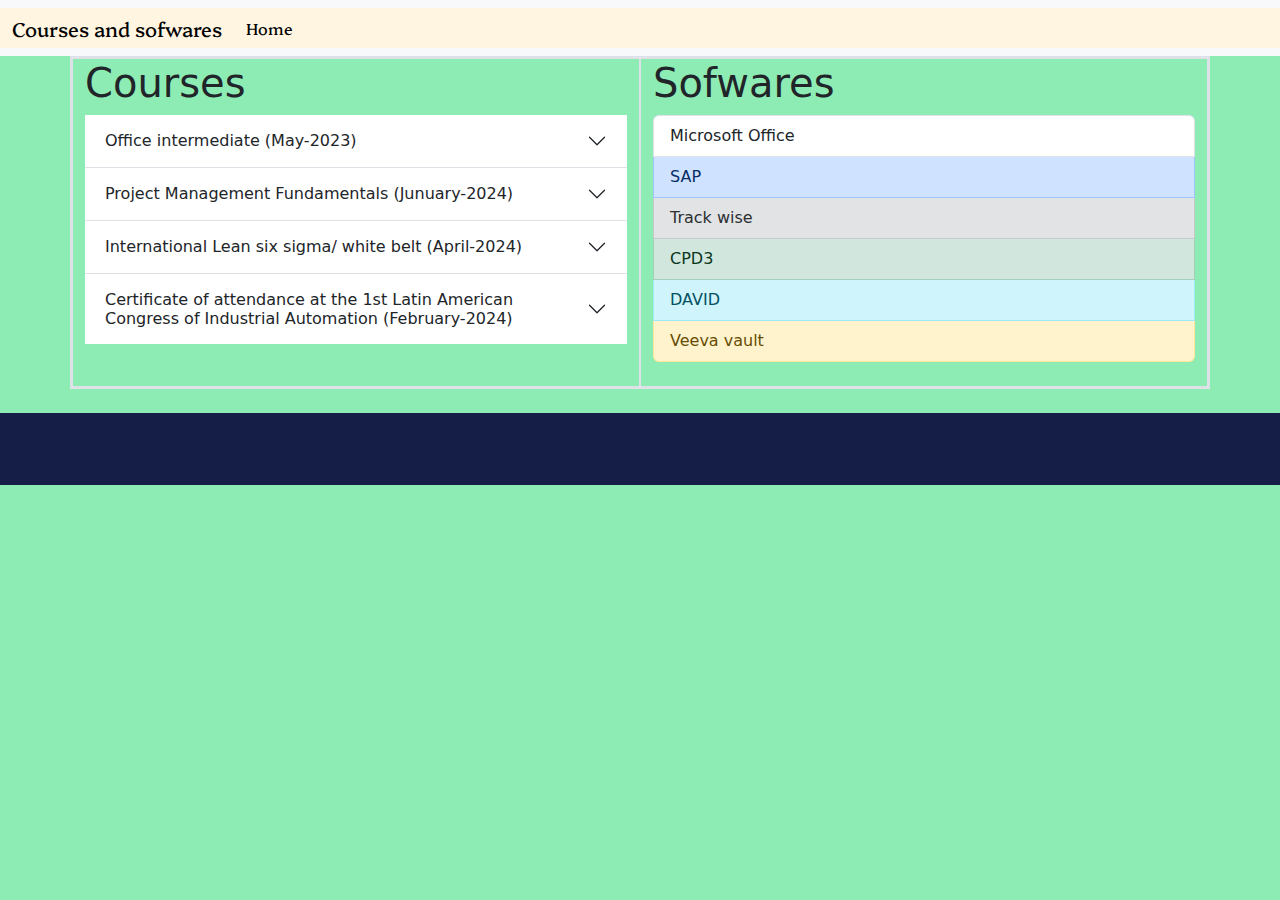
==== css/Curses-and-sofwares.html @ 7f64280b "$<segundos cambios>" ====
<!DOCTYPE html>
<html lang="en">
<head>
    <meta charset="UTF-8">
    <meta name="viewport" content="width=device-width, initial-scale=1.0">
    <title>Curses-and-sofwares</title>
    <link href="https://cdn.jsdelivr.net/npm/bootstrap@5.3.3/dist/css/bootstrap.min.css"
    rel="stylesheet" integrity="sha384-QWTKZyjpPEjISv5WaRU9OFeRpok6YctnYmDr5pNlyT2bRjXh0JMhjY6hW+ALEwIH" crossorigin="anonymous">
    <link rel="stylesheet" href="./Courses and sofwares.css">
    <link rel="preconnect" href="https://fonts.googleapis.com">
 <link rel="preconnect" href="https://fonts.gstatic.com" crossorigin>
 <link href="https://fonts.googleapis.com/css2?family=Platypi:ital,wght@0,300..800;1,300..800&display=swap" rel="stylesheet">
</head>
<body>
    <nav class="navbar navbar-expand-lg navbar-light bg-light">
        <div class="container-fluid" id="contenedor2">
          <a class="navbar-brand" href="#">Courses and sofwares</a>
          <button class="navbar-toggler" type="button" data-bs-toggle="collapse" data-bs-target="#navbarNav" aria-controls="navbarNav" aria-expanded="false" aria-label="Toggle navigation">
            <span class="navbar-toggler-icon"></span>
          </button>
          <div class="collapse navbar-collapse" id="navbarNav">
            <ul class="navbar-nav">
              <li class="nav-item">
                <a class="nav-link active" aria-current="page" href="../Mi pagina web.html">Home</a>
              </li>
            </ul>
          </div>
        </div>
      </nav>
      
      
    

      <div class="container border">
        <div class="row border">
          
          
            <div class="col-sm border">     
                 <h1>Courses</h1>
                <div class="accordion accordion-flush" id="accordionFlushExample">
                    <div class="accordion-item">
                      <h2 class="accordion-header" id="flush-headingOne">
                        <button class="accordion-button collapsed" type="button" data-bs-toggle="collapse" data-bs-target="#flush-collapseOne" aria-expanded="false" aria-controls="flush-collapseOne">
                        Office intermediate (May-2023)
                        </button>
                      </h2>
                      <div id="flush-collapseOne" class="accordion-collapse collapse" aria-labelledby="flush-headingOne" data-bs-parent="#accordionFlushExample">
                        <div class="accordion-body">
                            <div class="card" style="width: 25rem;">
                                <img src="./Office .png" id="imagen6" class="card-img-top" alt="...">
                                <div  id="parrafo" class="card-body">
                                  <p class="card-text" >I learned technical skills that allowed me to improve my productivity and efficiency in using Microsoft Office applications, including Word, Excel, and PowerPoint. </p>
                                </div>
                              </div>
                      </div>
                    </div>
                </div>
                

                    <div class="accordion-item">
                      <h2 class="accordion-header" id="flush-headingTwo">
                        <button class="accordion-button collapsed" type="button" data-bs-toggle="collapse" data-bs-target="#flush-collapseTwo" aria-expanded="false" aria-controls="flush-collapseTwo">
                            Project Management Fundamentals (Junuary-2024)
                        </button>
                      </h2>
                      <div id="flush-collapseTwo" class="accordion-collapse collapse" aria-labelledby="flush-headingTwo" data-bs-parent="#accordionFlushExample">
                        <div class="accordion-body">
                            <div class="card" style="width: 25rem;">
                                <img src="./Project.png" id="imagen7" class="card-img-top" alt="...">
                                <div  id="parrafo" class="card-body">
                                  <p class="card-text" >Understanding of aspects of project management, which include Project Life Cycle, Process Groups, Knowledge Areas, Development of a WBS and Cost </p>
                                </div>
                            </div>
                      </div>
                    </div>
                </div>


                    <div class="accordion-item">
                      <h2 class="accordion-header" id="flush-headingThree">
                        <button class="accordion-button collapsed" type="button" data-bs-toggle="collapse" data-bs-target="#flush-collapseThree" aria-expanded="false" aria-controls="flush-collapseThree">
                            International Lean six sigma/ white belt (April-2024)
                        </button>
                      </h2>
                      <div id="flush-collapseThree" class="accordion-collapse collapse" aria-labelledby="flush-headingThree" data-bs-parent="#accordionFlushExample">
                        <div class="accordion-body">
                                <div class="card" style="width: 25rem;">
                                    <img src="./Lean.png" id="imagen8" class="card-img-top" alt="...">
                                    <div  id="parrafo" class="card-body">
                                      <p class="card-text" >Know the structure of six Sigma, its methodology and the bases of a continuous improvement program</p>
                                    </div>
                      </div>
                    </div>
                  </div>
</div>

<div class="accordion-item">
    <h2 class="accordion-header" id="flush-headingFour">
      <button class="accordion-button collapsed" type="button" data-bs-toggle="collapse" data-bs-target="#flush-collapseFour" aria-expanded="false" aria-controls="flush-collapseFour">
        Certificate of attendance at the 1st Latin American Congress of Industrial Automation (February-2024)
      </button>
    </h2>
    <div id="flush-collapseFour" class="accordion-collapse collapse" aria-labelledby="flush-headingFour" data-bs-parent="#accordionFlushExample">
      <div class="accordion-body">
              <div class="card" style="width: 25rem;">
                  <img src="./Industrializacion.png" id="imagen9" class="card-img-top" alt="...">
                  <div  id="parrafo" class="card-body">
                    <p class="card-text" >Understanding of the aspects of industrial automation and use of tools such as Autocad.</p>
                  </div>
    </div>
  </div>
</div>
</div>
</div>
</div>
           
            
            <div class="col-sm border" id="Derecha">
                <h1>Sofwares</h1>
                <ul class="list-group">
                    <li class="list-group-item">Microsoft Office</li>
                    <li class="list-group-item list-group-item-primary">SAP</li>
                    <li class="list-group-item list-group-item-secondary">Track wise</li>
                    <li class="list-group-item list-group-item-success">CPD3</li>
                    <li class="list-group-item list-group-item-info">DAVID</li>
                    <li class="list-group-item list-group-item-warning">Veeva vault</li>
                  </ul>
                  <br>
             </div>
            

        </div>
      </div>
      <br>
      <div id="contenedor3">
        <br>
        <br>
        <br>
      </div>
    <script src="https://cdn.jsdelivr.net/npm/bootstrap@5.3.3/dist/js/bootstrap.bundle.min.js" integrity="sha384-YvpcrYf0tY3lHB60NNkmXc5s9fDVZLESaAA55NDzOxhy9GkcIdslK1eN7N6jIeHz" crossorigin="anonymous"></script>
</body>
</html>
---- css/Courses and sofwares.css ----
body{ background-color: #8DECB4;  
}
#contenedor2{ font-family: "Platypi", serif; background-color:#FFF5E0}
#imagen6, #imagen7, #imagen8, #imagen9{width: 400px;}
#parrafo{text-align: justify; background-color:#FFF5E0; font-family: "Platypi", serif;}
#contenedor3{background-color:#141E46}
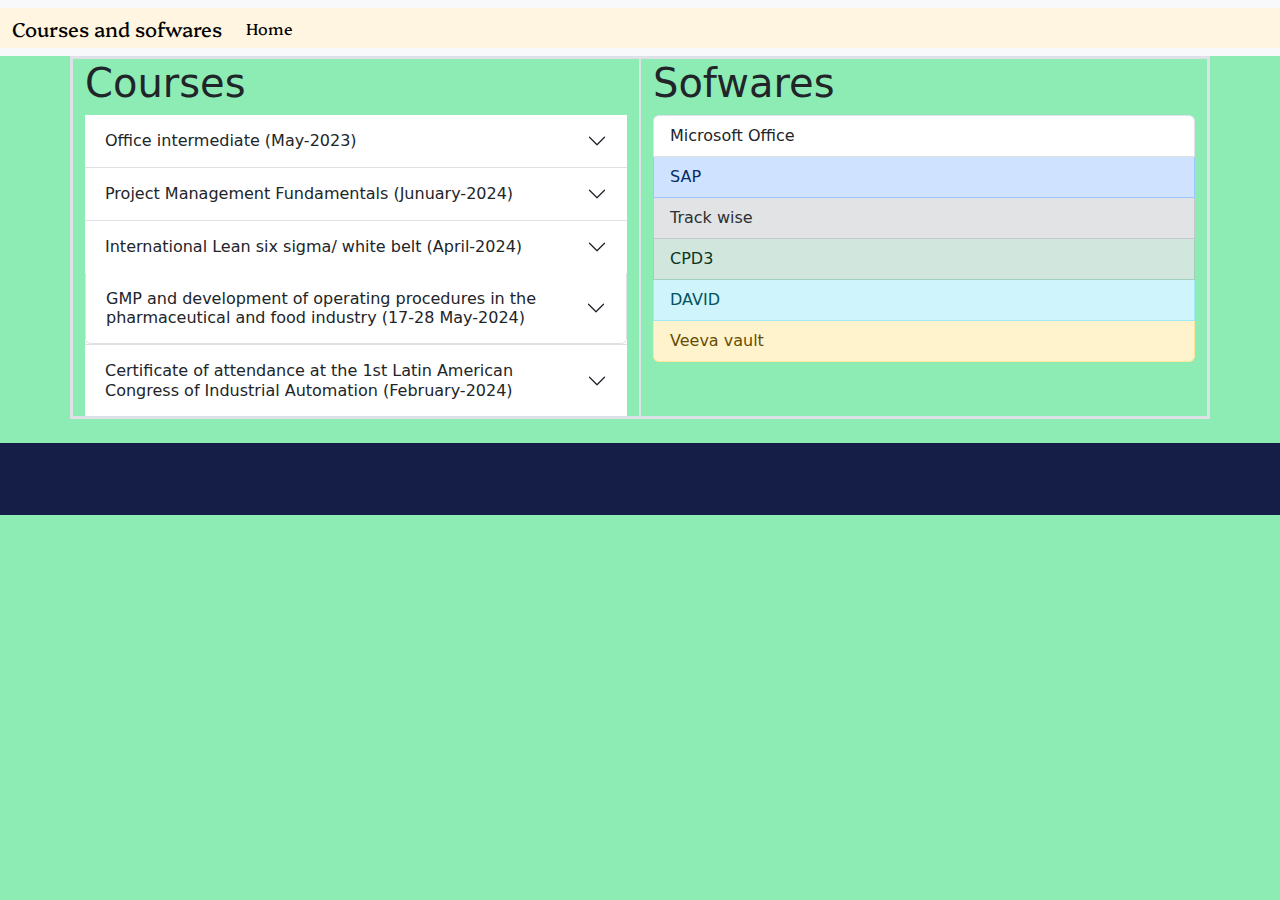
==== commit a2f16847: "Agregar CV" ====
--- a/css/Curses-and-sofwares.html
+++ b/css/Curses-and-sofwares.html
@@ -21,7 +21,7 @@
           <div class="collapse navbar-collapse" id="navbarNav">
             <ul class="navbar-nav">
               <li class="nav-item">
-                <a class="nav-link active" aria-current="page" href="../Mi pagina web.html">Home</a>
+                <a class="nav-link active" aria-current="page" href="../index.html">Home</a>
               </li>
             </ul>
           </div>
@@ -92,15 +92,36 @@
                       </div>
                     </div>
                   </div>
+
+
+                  <div class="accordion-item">
+                    <h2 class="accordion-header" id="flush-headingFour">
+                      <button class="accordion-button collapsed" type="button" data-bs-toggle="collapse" data-bs-target="#flush-collapseFour" aria-expanded="false" aria-controls="flush-collapseFour">
+                        GMP and development of operating procedures in the pharmaceutical and food industry
+                        (17-28 May-2024)
+                      </button>
+                    </h2>
+                    <div id="flush-collapseFour" class="accordion-collapse collapse" aria-labelledby="flush-headingFour" data-bs-parent="#accordionFlushExample">
+                      <div class="accordion-body">
+                          <div class="card" style="width: 25rem;">
+                              <img src="../gmp.jpg" id="imagen8" class="card-img-top" alt="...">
+                              <div  id="parrafo" class="card-body">
+                                <p class="card-text" >This course provided me with a comprehensive view of document management in the industry, including the final disposition of documents and the creation of a master list of procedures.</p>
+                              </div>
+                          </div>
+                    </div>
+                  </div>
+              </div>
+
 </div>
 
 <div class="accordion-item">
-    <h2 class="accordion-header" id="flush-headingFour">
-      <button class="accordion-button collapsed" type="button" data-bs-toggle="collapse" data-bs-target="#flush-collapseFour" aria-expanded="false" aria-controls="flush-collapseFour">
+    <h2 class="accordion-header" id="flush-headingFive">
+      <button class="accordion-button collapsed" type="button" data-bs-toggle="collapse" data-bs-target="#flush-collapseFive" aria-expanded="false" aria-controls="flush-collapseFive">
         Certificate of attendance at the 1st Latin American Congress of Industrial Automation (February-2024)
       </button>
     </h2>
-    <div id="flush-collapseFour" class="accordion-collapse collapse" aria-labelledby="flush-headingFour" data-bs-parent="#accordionFlushExample">
+    <div id="flush-collapseFive" class="accordion-collapse collapse" aria-labelledby="flush-headingFive" data-bs-parent="#accordionFlushExample">
       <div class="accordion-body">
               <div class="card" style="width: 25rem;">
                   <img src="./Industrializacion.png" id="imagen9" class="card-img-top" alt="...">
